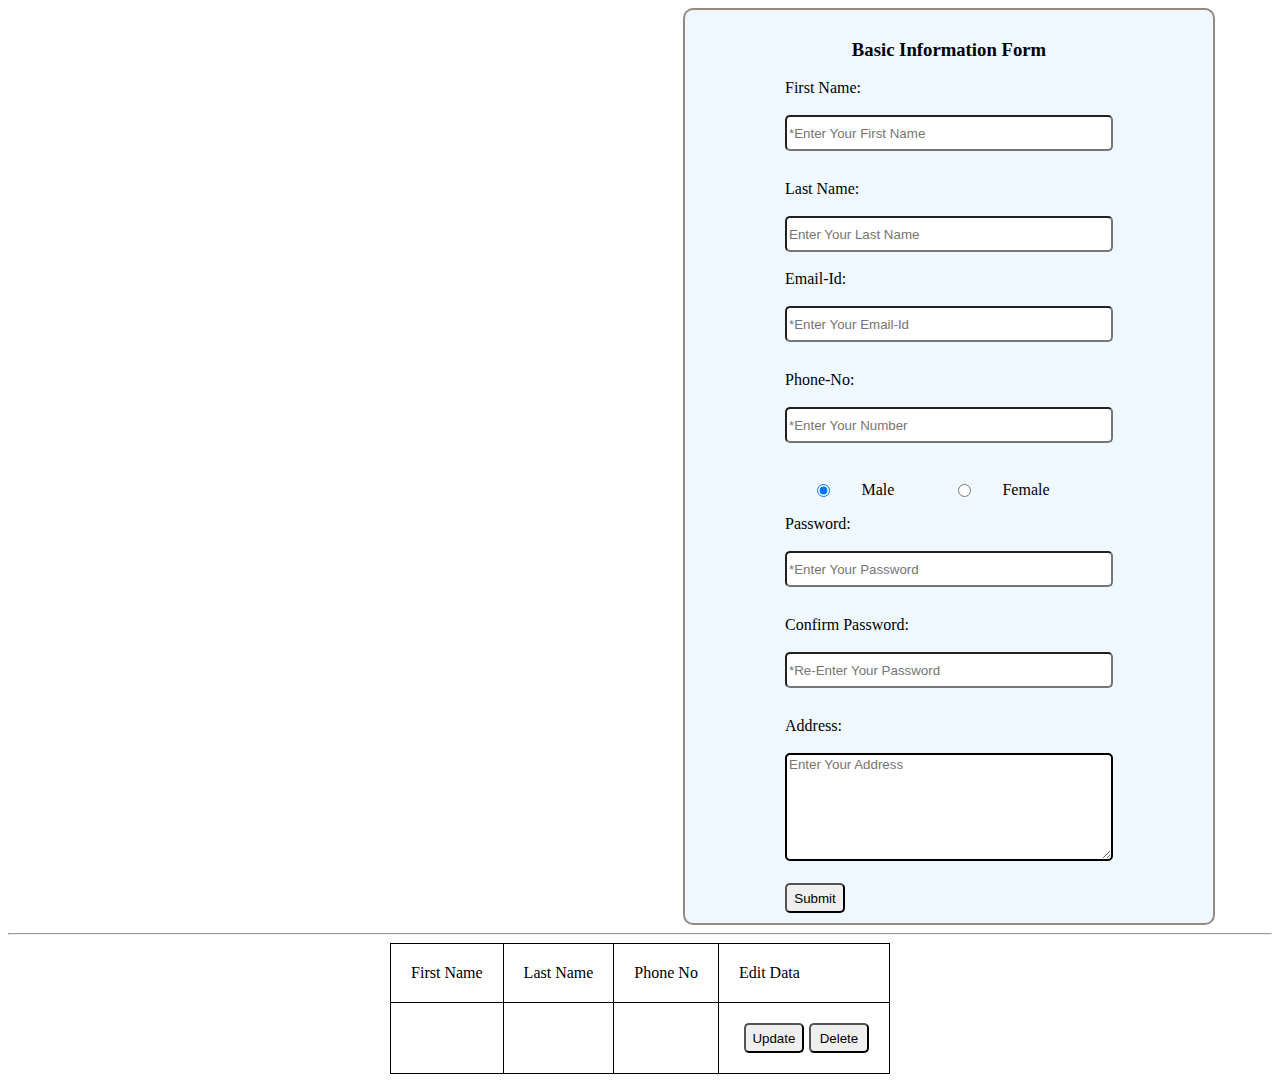
==== templates/form.html @ fab1e468 "jQuery Learning and Form Validation Using Javascript" ====
<!DOCTYPE html>
<html>
    <head>
        <meta charset="utf-8">
        <meta http-equiv="X-UA-Compatible" content="IE=edge">
        <title>Form Page</title>
        <meta name="description" content="">
        <meta name="viewport" content="width=device-width, initial-scale=1">

        <!-- <link rel="stylesheet" href="learning/static/css/style.css"> -->
        <style>
            .form-row
            {
                margin-left: 675px;
                padding: 10px 100px;
                width: fit-content;
                border: 2px solid rgb(147, 139, 127);
                border-radius: 10px;
                background-color: aliceblue;
            }
            input
            {
                width: 320px;
                height: 30px;
                border-radius: 5px;
                font-family:'Lucida Sans', 'Lucida Sans Regular', 'Lucida Grande', 'Lucida Sans Unicode', Geneva, Verdana, sans-serif;
            }
            textarea
            {
                width: 320px;
                height: 100px;
                border-radius: 5px;
                font-family:'Lucida Sans', 'Lucida Sans Regular', 'Lucida Grande', 'Lucida Sans Unicode', Geneva, Verdana, sans-serif;
                border: 2px solid black;
            }
            .radio
            {
                width: auto;
                height: auto;
            }
            .btn
            {
                width: 60px;
                height: 30px;
                border-radius: 5px;
                cursor: pointer;
            }
            table,tr,td
            {
                border-collapse: collapse;
                border: 1px solid;
                padding: 20px;
            }
            .edit-btn
            {
                width: 60px;
                height: 30px;
                border-radius: 5px;
                margin-left: 5px;
            }
            .radio
            {
                display: flex;
                align-items: center;
                justify-content: space-evenly;
                margin: 7px 0px;
            }
            p
            {
                color: red;
                margin-top: -5px;
            }
        </style>
    </head>
    <body>
        <div class="form-row">
            <h3><center>Basic Information Form</center></h3>
            <form method="get" name="form" novalidate action="/learning/templates/form.html">
                <label>First Name:<br/></label><br/>
                <input type="text" id="fname" placeholder="*Enter Your First Name"><br/><br/>
                <p id="error"></p>
                <label>Last Name:<br/></label><br/>
                <input type="text" placeholder="Enter Your Last Name"><br/><br/>
                <label>Email-Id:<br/></label><br/>
                <input type="email" id="email"  placeholder="*Enter Your Email-Id"><br/><br/>
                <p id="emailerror"></p>
                <label>Phone-No:<br/></label><br/>
                <input type="number" id="phone" placeholder="*Enter Your Number"><br/><br/>
                <p id="phoneerror"></p>
                <div class="radio">
                <input type="radio" class="radio" name="gender" value="male" checked>
                <label for="male">Male<br/></label><br/><br/>
                <input class="radio" type="radio" name="gender" value="female">
                <label for="female">Female<br/></label><br/><br/></div>
                <label>Password:<br/></label><br/>
                <input type="password" id="password1" placeholder="*Enter Your Password"><br/><br/>
                <p id="pass1error"></p>
                <label>Confirm Password:<br/></label><br/>
                <input type="password" id="password2" placeholder="*Re-Enter Your Password"><br/><br/>
                <p id="pass2error"></p>
                <label>Address:<br/></label><br/>
                <textarea name="textarea" name="address" id="textarea" placeholder="Enter Your Address"></textarea><br/><br/>
                <button id="bt" class="btn" type="submit" value="submit" onclick="return validate()">Submit</button>
            </form>
        </div>
        <hr>
        <center>
            <table>
                <tr>
                    <td>First Name</td>
                    <td>Last Name</td>
                    <td>Phone No</td>
                    <td>Edit Data</td>
                </tr>
                <tr>
                    <td id="here"></td>
                    <td></td>
                    <td></td>
                    <td><button class="edit-btn">Update</button><button class="edit-btn">Delete</button></td>
                </tr>
            </table>
        </center>
        <script src="../static/js/validation.js"></script>
    </body>
</html>
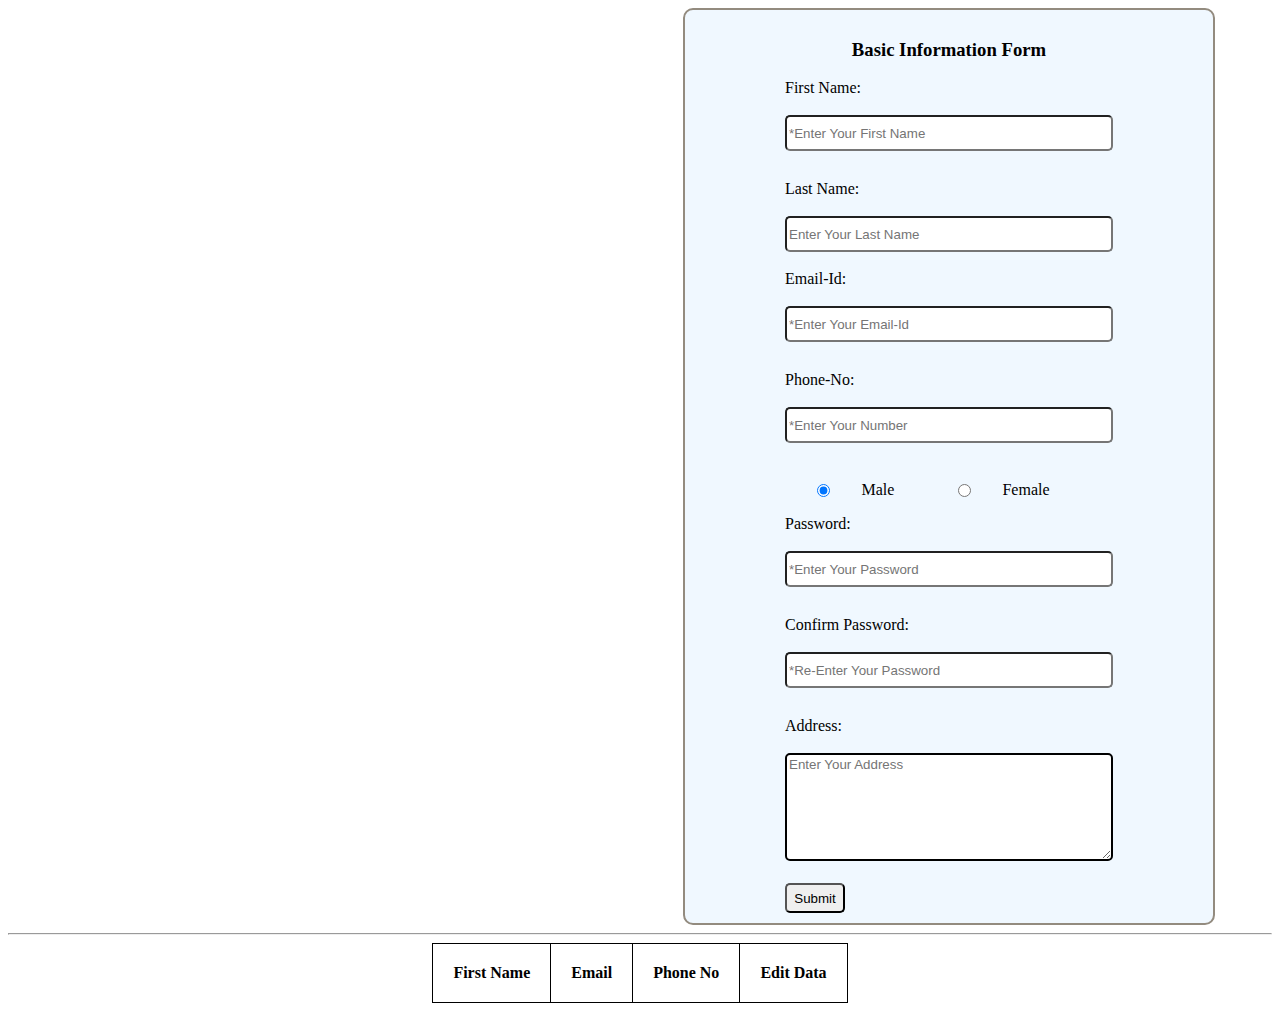
==== commit 6ed4e326: "Form Validation and Dynamic email field using jQuery and Javascript" ====
--- a/templates/form.html
+++ b/templates/form.html
@@ -6,120 +6,56 @@
         <title>Form Page</title>
         <meta name="description" content="">
         <meta name="viewport" content="width=device-width, initial-scale=1">
+        <link rel="stylesheet" href="../static/css/style1.css">
 
-        <!-- <link rel="stylesheet" href="learning/static/css/style.css"> -->
-        <style>
-            .form-row
-            {
-                margin-left: 675px;
-                padding: 10px 100px;
-                width: fit-content;
-                border: 2px solid rgb(147, 139, 127);
-                border-radius: 10px;
-                background-color: aliceblue;
-            }
-            input
-            {
-                width: 320px;
-                height: 30px;
-                border-radius: 5px;
-                font-family:'Lucida Sans', 'Lucida Sans Regular', 'Lucida Grande', 'Lucida Sans Unicode', Geneva, Verdana, sans-serif;
-            }
-            textarea
-            {
-                width: 320px;
-                height: 100px;
-                border-radius: 5px;
-                font-family:'Lucida Sans', 'Lucida Sans Regular', 'Lucida Grande', 'Lucida Sans Unicode', Geneva, Verdana, sans-serif;
-                border: 2px solid black;
-            }
-            .radio
-            {
-                width: auto;
-                height: auto;
-            }
-            .btn
-            {
-                width: 60px;
-                height: 30px;
-                border-radius: 5px;
-                cursor: pointer;
-            }
-            table,tr,td
-            {
-                border-collapse: collapse;
-                border: 1px solid;
-                padding: 20px;
-            }
-            .edit-btn
-            {
-                width: 60px;
-                height: 30px;
-                border-radius: 5px;
-                margin-left: 5px;
-            }
-            .radio
-            {
-                display: flex;
-                align-items: center;
-                justify-content: space-evenly;
-                margin: 7px 0px;
-            }
-            p
-            {
-                color: red;
-                margin-top: -5px;
-            }
-        </style>
     </head>
     <body>
         <div class="form-row">
             <h3><center>Basic Information Form</center></h3>
-            <form method="get" name="form" novalidate action="/learning/templates/form.html">
+            <form method="get" onsubmit="return validate()" action="../index.html">
                 <label>First Name:<br/></label><br/>
-                <input type="text" id="fname" placeholder="*Enter Your First Name"><br/><br/>
+                <input type="text" id="fname" name="first" placeholder="*Enter Your First Name" onsubmit="return validate()"><br/><br/>
                 <p id="error"></p>
                 <label>Last Name:<br/></label><br/>
-                <input type="text" placeholder="Enter Your Last Name"><br/><br/>
+                <input type="text" placeholder="Enter Your Last Name" onsubmit="return validate()"><br/><br/>
                 <label>Email-Id:<br/></label><br/>
-                <input type="email" id="email"  placeholder="*Enter Your Email-Id"><br/><br/>
-                <p id="emailerror"></p>
+                <input type="email" id="email" name="mail" placeholder="*Enter Your Email-Id" onsubmit="return email_validation()"><br/><br/>
+                <p id="email-error"></p>
                 <label>Phone-No:<br/></label><br/>
-                <input type="number" id="phone" placeholder="*Enter Your Number"><br/><br/>
-                <p id="phoneerror"></p>
+                <input type="number" id="phone" name="mobile" placeholder="*Enter Your Number"><br/><br/>
+                <p id="phone-error"></p>
                 <div class="radio">
                 <input type="radio" class="radio" name="gender" value="male" checked>
                 <label for="male">Male<br/></label><br/><br/>
                 <input class="radio" type="radio" name="gender" value="female">
                 <label for="female">Female<br/></label><br/><br/></div>
                 <label>Password:<br/></label><br/>
-                <input type="password" id="password1" placeholder="*Enter Your Password"><br/><br/>
+                <input type="password" id="password1" placeholder="*Enter Your Password" onsubmit="password_validation()"><br/><br/>
                 <p id="pass1error"></p>
                 <label>Confirm Password:<br/></label><br/>
-                <input type="password" id="password2" placeholder="*Re-Enter Your Password"><br/><br/>
+                <input type="password" id="password2" placeholder="*Re-Enter Your Password" onsubmit="password_validation()"><br/><br/>
                 <p id="pass2error"></p>
                 <label>Address:<br/></label><br/>
                 <textarea name="textarea" name="address" id="textarea" placeholder="Enter Your Address"></textarea><br/><br/>
-                <button id="bt" class="btn" type="submit" value="submit" onclick="return validate()">Submit</button>
+                <button id="bt" class="btn" type="submit" value="submit">Submit</button>
             </form>
         </div>
         <hr>
         <center>
-            <table>
-                <tr>
-                    <td>First Name</td>
-                    <td>Last Name</td>
-                    <td>Phone No</td>
-                    <td>Edit Data</td>
-                </tr>
-                <tr>
-                    <td id="here"></td>
-                    <td></td>
-                    <td></td>
-                    <td><button class="edit-btn">Update</button><button class="edit-btn">Delete</button></td>
-                </tr>
+            <table class="table-data">
+                <thead>
+                    <th>First Name</th>
+                    <th>Email</th>
+                    <th>Phone No</th>
+                    <th>Edit Data</th>
+                </thead>
+                <tbody>
+                    
+                </tbody>
             </table>
         </center>
+        <script src="http://ajax.googleapis.com/ajax/libs/jquery/1.7.1/jquery.min.js" type="text/javascript"></script>
+        <script src="../static/js/jQuery.min.js"></script>
         <script src="../static/js/validation.js"></script>
     </body>
 </html>--- a/static/css/style1.css
+++ b/static/css/style1.css
@@ -0,0 +1,84 @@
+.form-row
+{
+    margin-left: 675px;
+    padding: 10px 100px;
+    width: fit-content;
+    border: 2px solid rgb(147, 139, 127);
+    border-radius: 10px;
+    background-color: aliceblue;
+}
+input
+{
+    width: 320px;
+    height: 30px;
+    border-radius: 5px;
+    font-family:'Lucida Sans', 'Lucida Sans Regular', 'Lucida Grande', 'Lucida Sans Unicode', Geneva, Verdana, sans-serif;
+}
+textarea
+{
+    width: 320px;
+    height: 100px;
+    border-radius: 5px;
+    font-family:'Lucida Sans', 'Lucida Sans Regular', 'Lucida Grande', 'Lucida Sans Unicode', Geneva, Verdana, sans-serif;
+    border: 2px solid black;
+}
+.radio
+{
+    width: auto;
+    height: auto;
+}
+.btn
+{
+    width: 60px;
+    height: 30px;
+    border-radius: 5px;
+    cursor: pointer;
+}
+table,tr,td,th
+{
+    border-collapse: collapse;
+    border: 1px solid;
+    padding: 20px;
+}
+.edit-btn
+{
+    width: 60px;
+    height: 30px;
+    border-radius: 5px;
+    margin-left: 5px;
+}
+.radio
+{
+    display: flex;
+    align-items: center;
+    justify-content: space-evenly;
+    margin: 7px 0px;
+}
+p
+{
+    color: red;
+    margin-top: -5px;
+}
+h2
+{
+    text-align: center;
+}
+.add-btn
+{
+    width: 30px;
+    height: 25px;
+    margin-left: 5px;
+    cursor: pointer;
+}
+.remove-btn
+{
+    width: 30px;
+    height: 25px;
+    margin-left: 10px;
+    cursor: pointer;
+}
+.submit-btn
+{
+    margin-top: 20px;
+    padding: 5px 20px;
+}